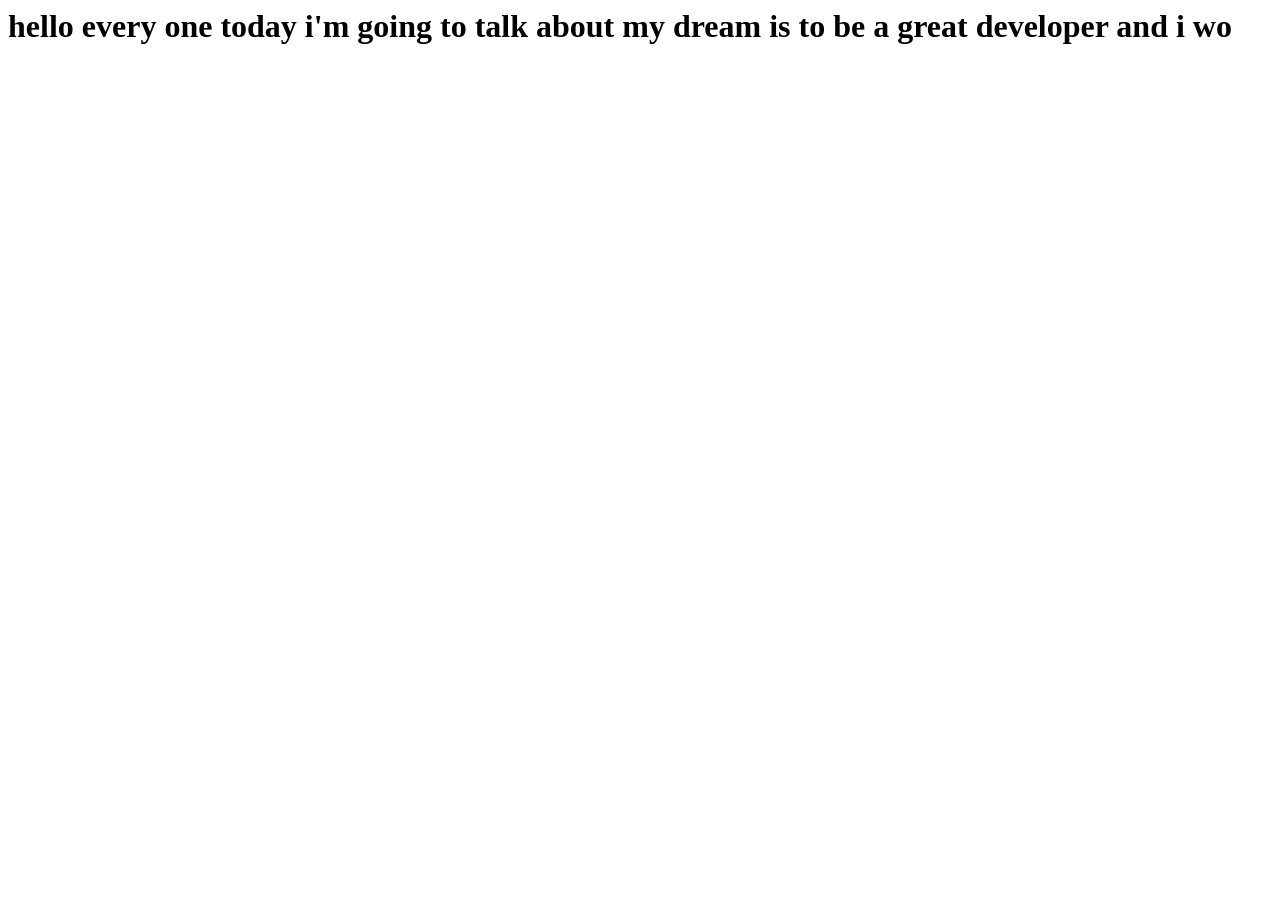
==== pop.html @ 5ad733b8 "chnages" ====
<html lang="en">
<head>
    <meta charset="UTF-8">
    <meta name="viewport" content="width=device-width, initial-scale=1.0">
    <title>Document</title>
</head>
<body>
    <h1>hello every one today i'm going to talk about my dream is to be a great developer and i wo</h1>
</body>
</html>
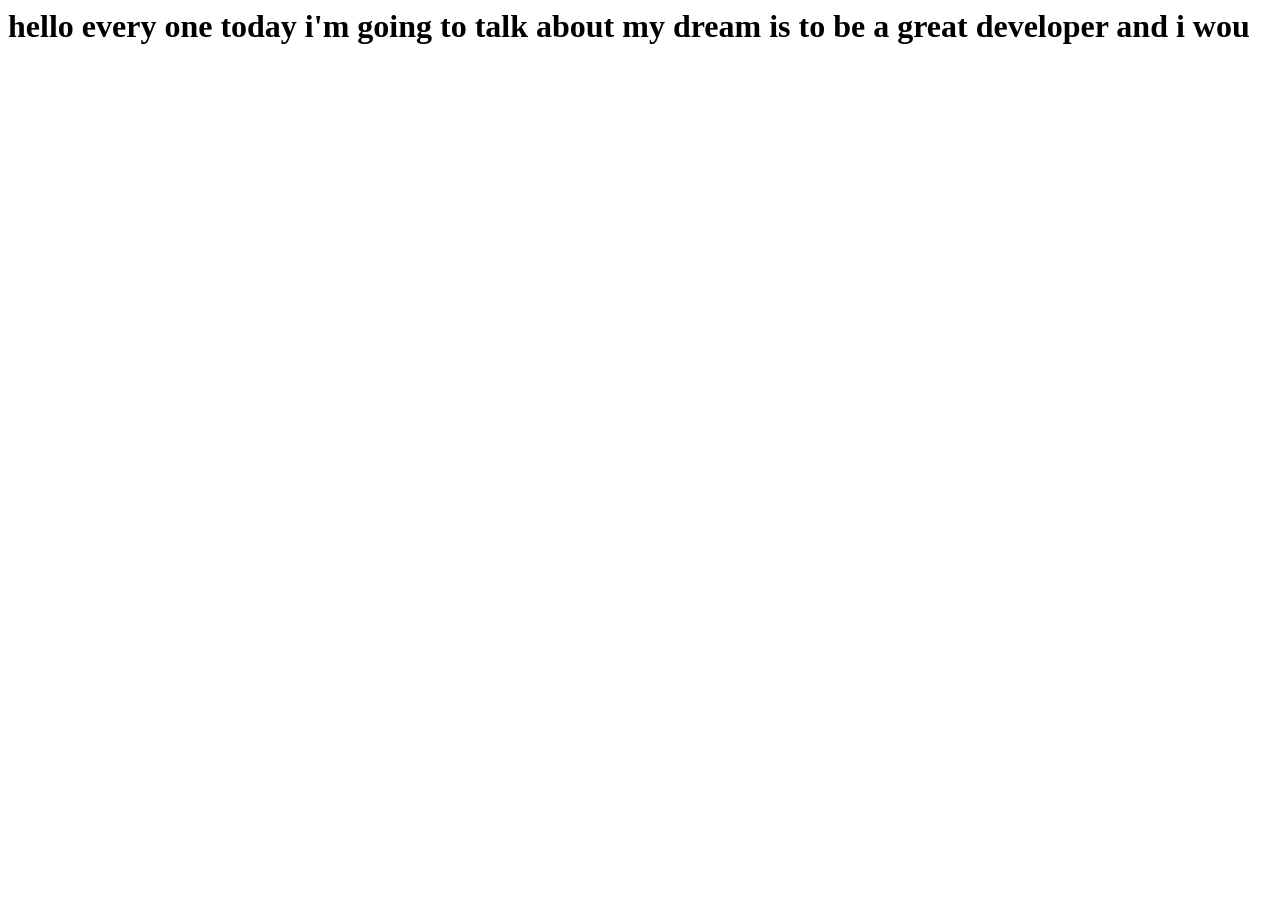
==== commit 9ef1a8c4: "changes" ====
--- a/pop.html
+++ b/pop.html
@@ -5,6 +5,6 @@
     <title>Document</title>
 </head>
 <body>
-    <h1>hello every one today i'm going to talk about my dream is to be a great developer and i wo</h1>
+    <h1>hello every one today i'm going to talk about my dream is to be a great developer and i wou</h1>
 </body>
 </html>
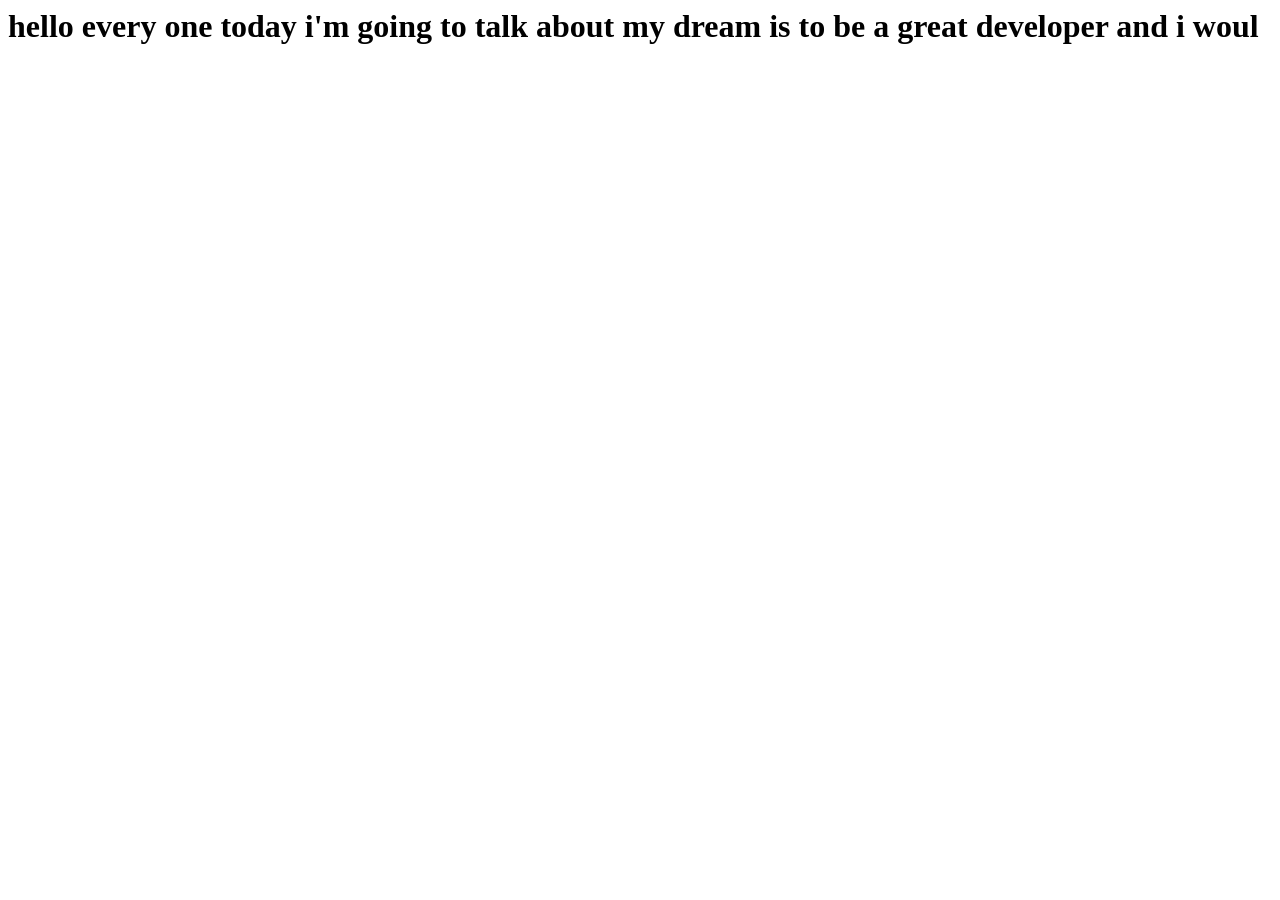
==== commit b29cbcc6: "changes" ====
--- a/pop.html
+++ b/pop.html
@@ -5,6 +5,6 @@
     <title>Document</title>
 </head>
 <body>
-    <h1>hello every one today i'm going to talk about my dream is to be a great developer and i wou</h1>
+    <h1>hello every one today i'm going to talk about my dream is to be a great developer and i woul</h1>
 </body>
 </html>
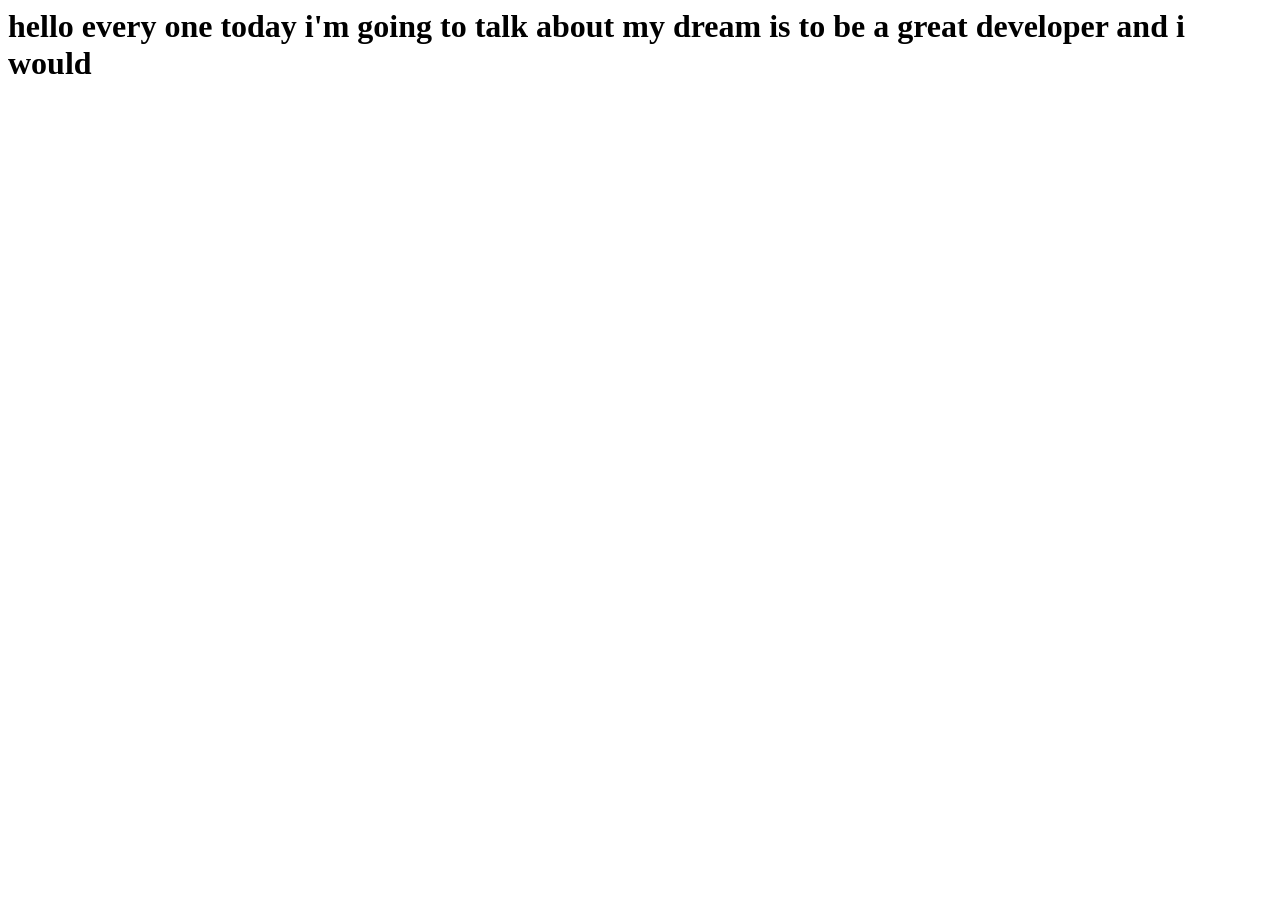
==== commit deac6a18: "changes" ====
--- a/pop.html
+++ b/pop.html
@@ -5,6 +5,6 @@
     <title>Document</title>
 </head>
 <body>
-    <h1>hello every one today i'm going to talk about my dream is to be a great developer and i woul</h1>
+    <h1>hello every one today i'm going to talk about my dream is to be a great developer and i would</h1>
 </body>
 </html>
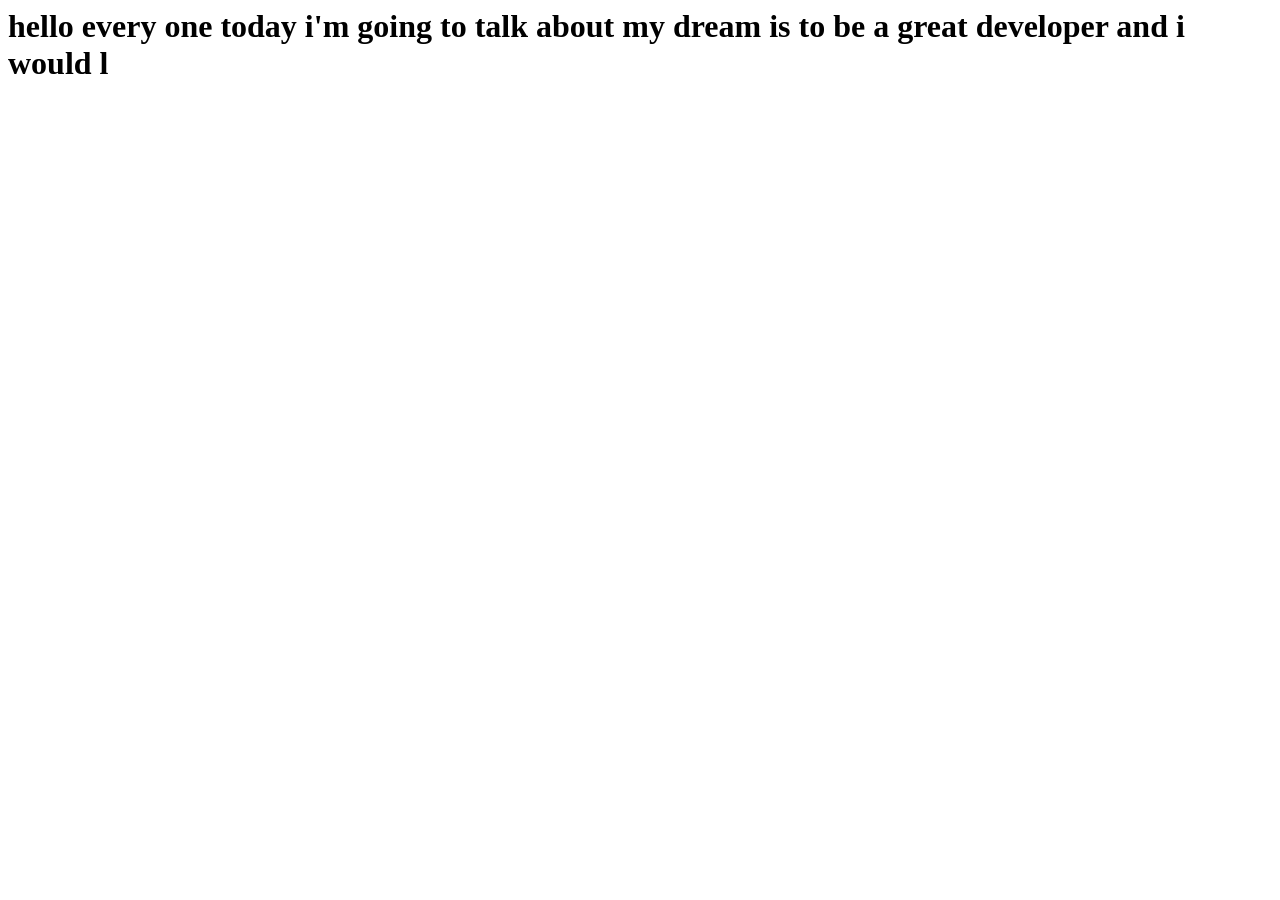
==== commit bd5c9de5: "changes" ====
--- a/pop.html
+++ b/pop.html
@@ -5,6 +5,6 @@
     <title>Document</title>
 </head>
 <body>
-    <h1>hello every one today i'm going to talk about my dream is to be a great developer and i would</h1>
+    <h1>hello every one today i'm going to talk about my dream is to be a great developer and i would l</h1>
 </body>
 </html>
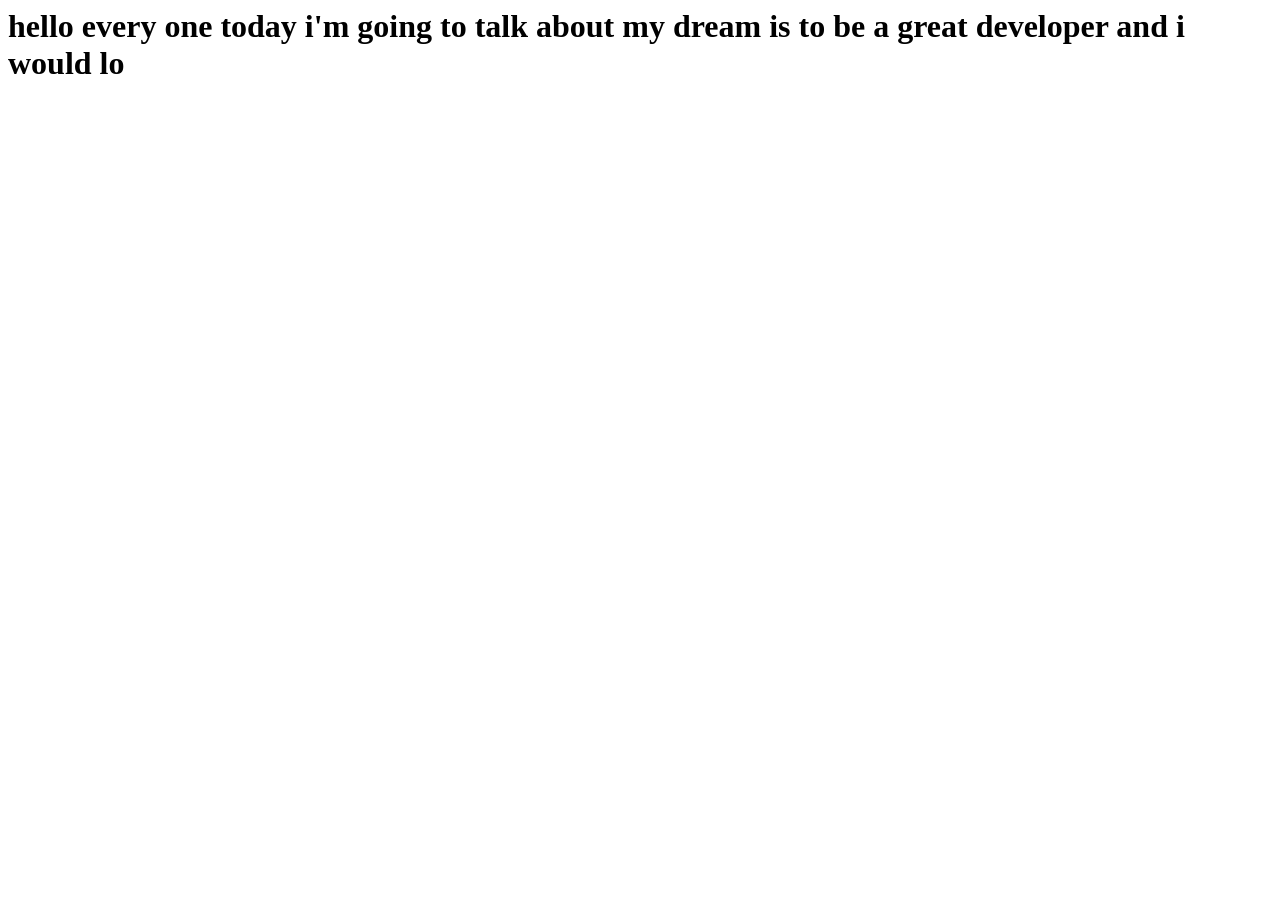
==== commit c4cd222d: "changes" ====
--- a/pop.html
+++ b/pop.html
@@ -5,6 +5,6 @@
     <title>Document</title>
 </head>
 <body>
-    <h1>hello every one today i'm going to talk about my dream is to be a great developer and i would l</h1>
+    <h1>hello every one today i'm going to talk about my dream is to be a great developer and i would lo</h1>
 </body>
 </html>
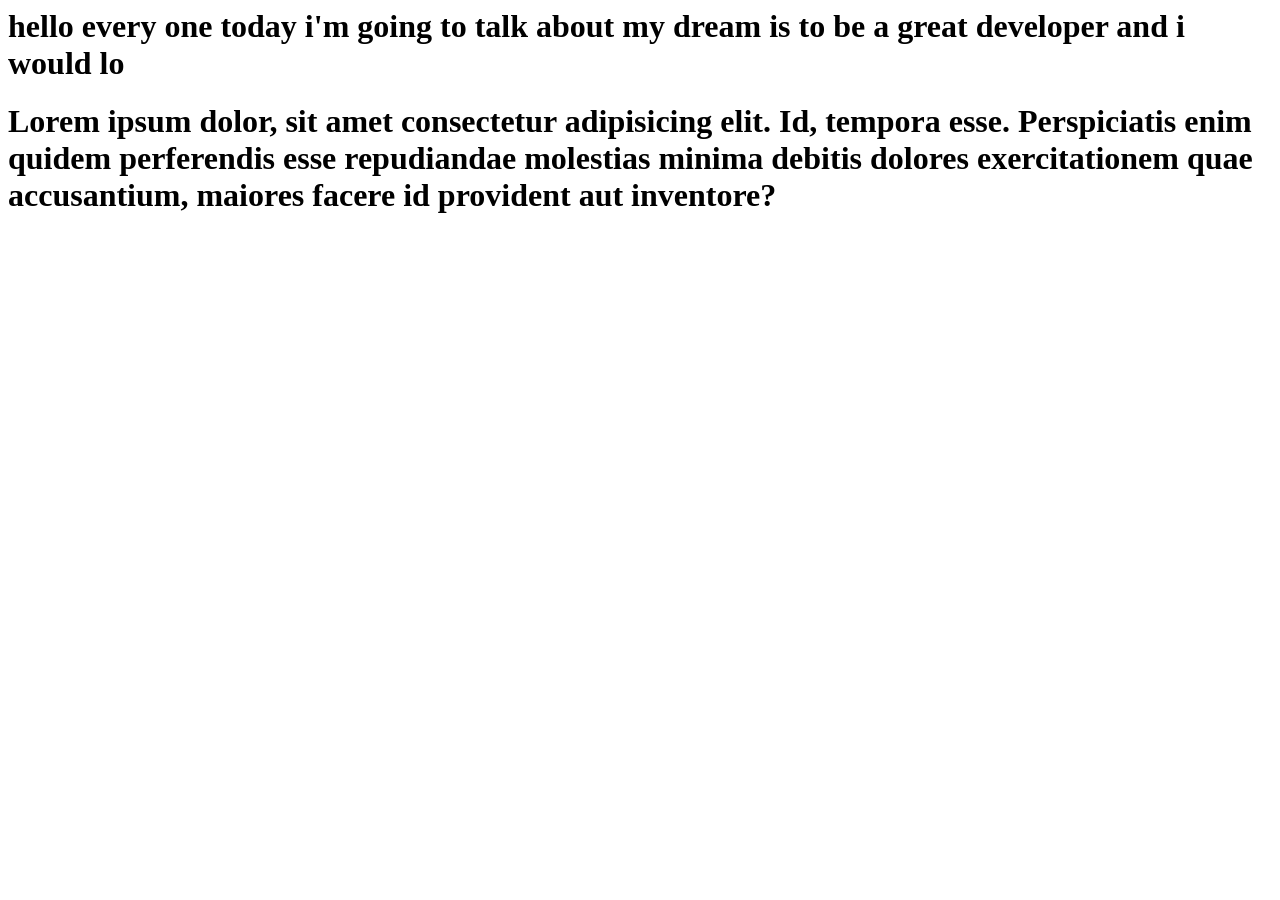
==== commit 5e054d26: "a text added" ====
--- a/pop.html
+++ b/pop.html
@@ -6,5 +6,6 @@
 </head>
 <body>
     <h1>hello every one today i'm going to talk about my dream is to be a great developer and i would lo</h1>
+    <h1>Lorem ipsum dolor, sit amet consectetur adipisicing elit. Id, tempora esse. Perspiciatis enim quidem perferendis esse repudiandae molestias minima debitis dolores exercitationem quae accusantium, maiores facere id provident aut inventore?</h1>
 </body>
 </html>
